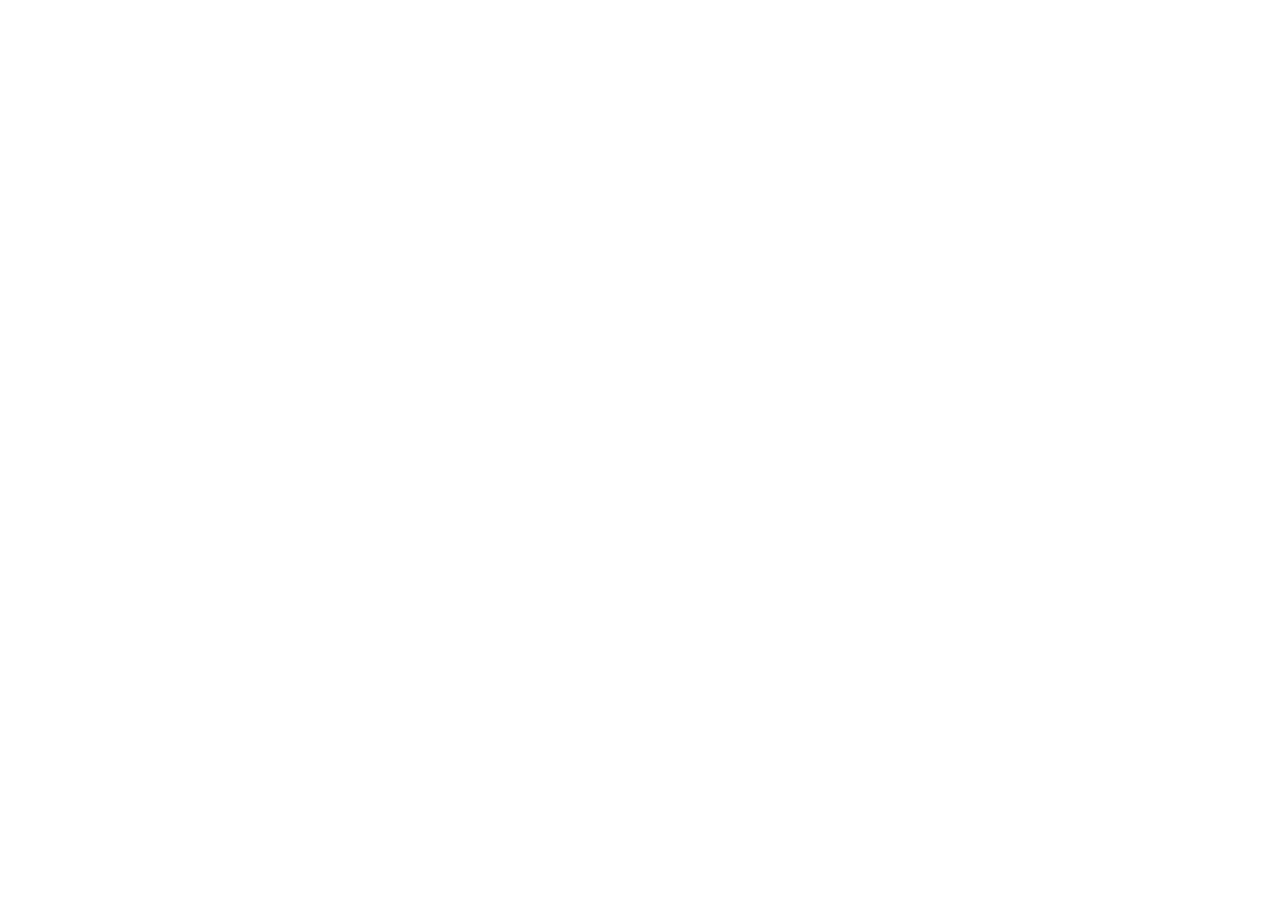
==== quiz.html @ adf57d1d "initial pages" ====
<!DOCTYPE html>
<html lang="en">
  <head>
    <meta charset="UTF-8" />
    <meta name="viewport" content="width=device-width, initial-scale=1.0" />
    <link rel="stylesheet" href="./styles/quiz.css" />
    <title>DOOM Quiz</title>
  </head>
  <body>
    <script type="module" src="./scripts/quiz.js"></script>
  </body>
</html>
---- styles/quiz.css ----
@import url('./reset.css');
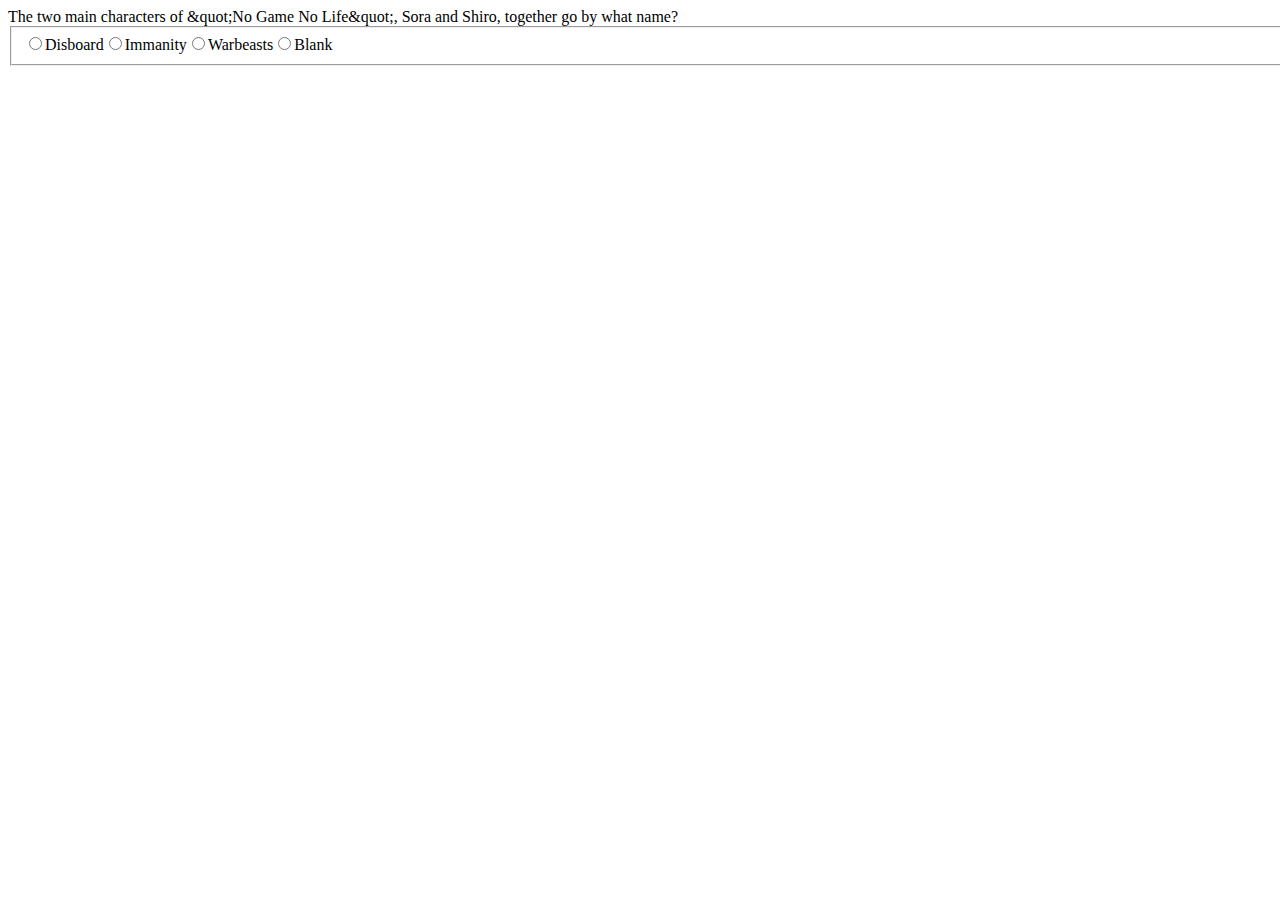
==== commit d1d2ae28: "If all questions are answered ask for name" ====
--- a/quiz.html
+++ b/quiz.html
@@ -7,6 +7,11 @@
     <title>DOOM Quiz</title>
   </head>
   <body>
+    <section class="quiz" id="quiz"></section>
+    <form id="form-name">
+      What is your name?
+      <input type="text" />
+    </form>
     <script type="module" src="./scripts/quiz.js"></script>
   </body>
 </html>
--- a/styles/quiz.css
+++ b/styles/quiz.css
@@ -1 +1,5 @@
-@import url('./reset.css');
+@import url("./reset.css");
+
+#form-name {
+  display: none;
+}
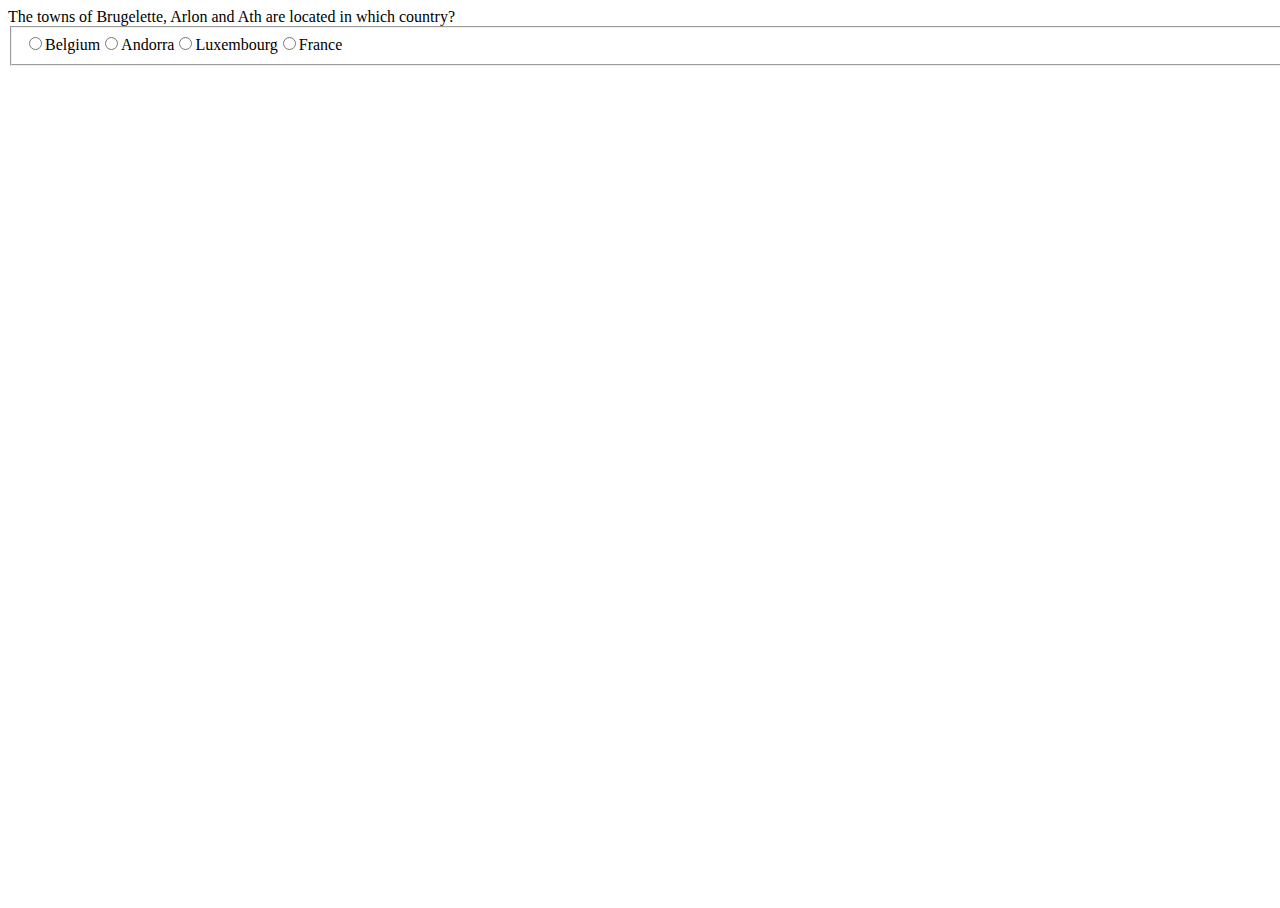
==== commit 3ba396ca: "feat: show single player score after finish quizs" ====
--- a/quiz.html
+++ b/quiz.html
@@ -10,8 +10,11 @@
     <section class="quiz" id="quiz"></section>
     <form id="form-name">
       What is your name?
-      <input type="text" />
+      <input id="Name" type="text" />
+      <div id="score">You got: <span id="score__yours"></span> out of 10</div>
+      <button id="ScoreBtn">Show Top Ten</button>
     </form>
+
     <script type="module" src="./scripts/quiz.js"></script>
   </body>
 </html>
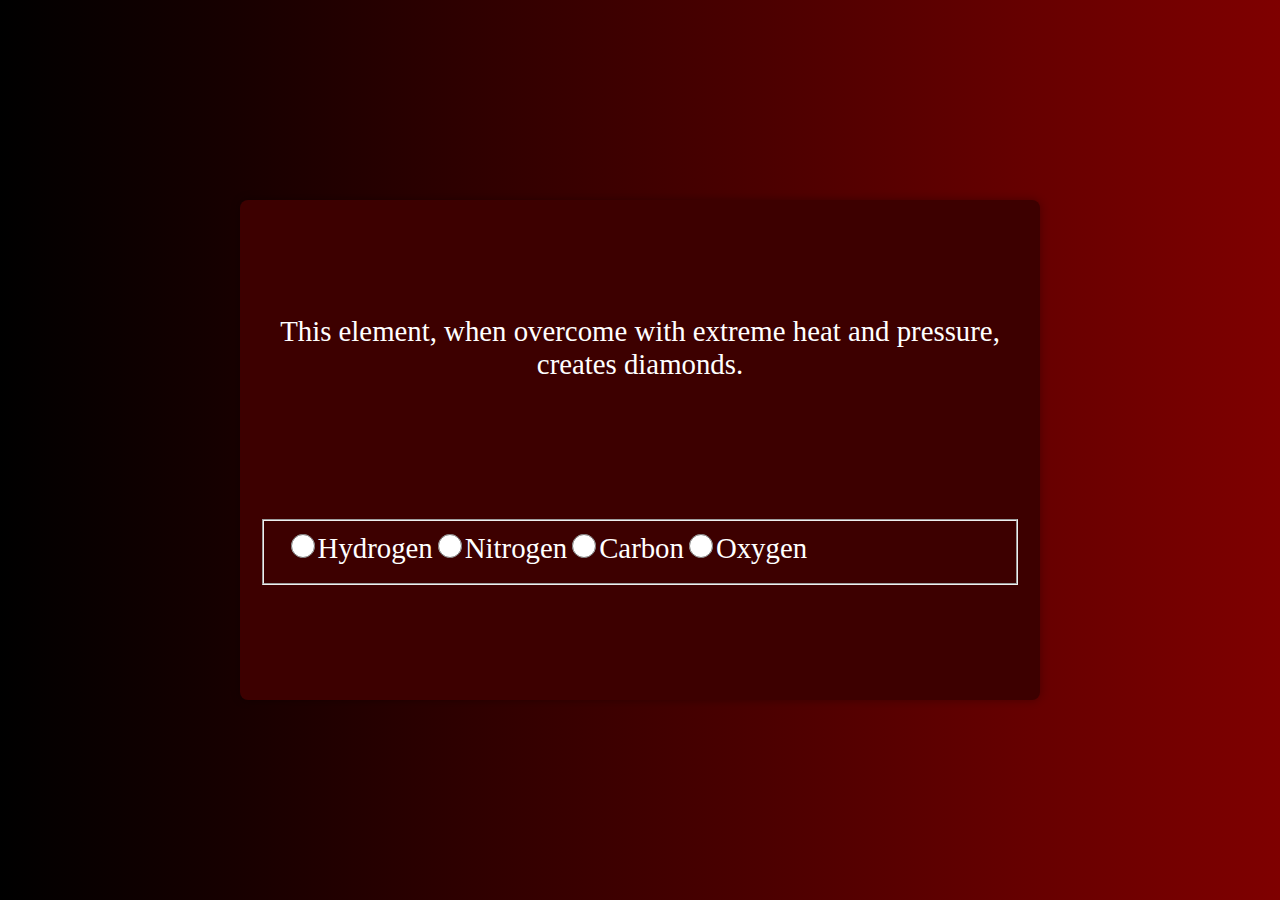
==== commit aa581aef: "Update restriction" ====
--- a/quiz.html
+++ b/quiz.html
@@ -10,9 +10,10 @@
     <section class="quiz" id="quiz"></section>
     <form id="form-name">
       What is your name?
-      <input id="Name" type="text" />
+      <input id="Name" type="text" autocomplete="off" />
       <div id="score">You got: <span id="score__yours"></span> out of 10</div>
-      <button id="ScoreBtn">Show Top Ten</button>
+      <p id="restriction">* Score bellow 3 won't be displayed</p>
+      <button id="ScoreBtn">Result</button>
     </form>
 
     <script type="module" src="./scripts/quiz.js"></script>
--- a/styles/quiz.css
+++ b/styles/quiz.css
@@ -3,3 +3,104 @@
 #form-name {
   display: none;
 }
+
+:root {
+  --primary-bg: linear-gradient(
+    to right,
+    #000000,
+    #7f0000
+  ); /* Darkened gradient background - black to dark red */
+  --secondary-bg: #3d0000; /* Slightly darker secondary background color - dark red */
+  --accent-color: #ff4500; /* Accent color - red-orange */
+  --text-color: #ffffff; /* Text color - white */
+  --input-bg: #6b1a00; /* Input background color - dark red/brown */
+  --input-border: #4c1200; /* Input border color - slightly lighter than input background */
+  --box-shadow: 0 0 10px rgba(0, 0, 0, 0.3); /* Box shadow for an elevated look */
+}
+
+body {
+  font-family: "Arial", sans-serif;
+  margin: 0;
+  padding: 0;
+  background: var(--primary-bg);
+  color: var(--text-color);
+  font-family: fantasy;
+  font-size: 1.8rem;
+}
+
+.quiz {
+  display: flex;
+  flex-direction: column;
+  justify-content: space-evenly;
+}
+
+.quiz,
+#form-name {
+  width: 800px;
+  height: 500px;
+  position: absolute;
+  top: 50%;
+  left: 50%;
+  transform: translate(-50%, -50%);
+  background-color: var(--secondary-bg);
+  padding: 20px;
+  border-radius: 8px;
+  box-shadow: var(--box-shadow);
+}
+#form-name {
+  display: none;
+  flex-direction: column;
+  justify-content: center;
+  align-items: center;
+}
+
+#form-name input {
+  width: 50%;
+  padding: 10px;
+  margin-top: 10px;
+  box-sizing: border-box;
+  border: 1px solid var(--input-border);
+  border-radius: 4px;
+  font-size: 16px;
+  background-color: var(--input-bg);
+  color: var(--text-color);
+}
+
+button {
+  margin-top: 15px;
+  padding: 15px 30px;
+  font-size: 18px;
+  background-color: var(--accent-color);
+  color: var(--text-color);
+  text-decoration: none;
+  border: none;
+  border-radius: 8px;
+  cursor: pointer;
+  transition: background-color 0.3s ease;
+}
+
+button:hover {
+  background-color: #be3301;
+}
+
+input[type="radio"] {
+  width: 1.5rem;
+  height: 1.5rem;
+}
+
+.answers {
+  display: grid;
+  grid-template-columns: 10% 90%;
+  grid-template-rows: 1fr 1fr 1fr 1fr;
+  align-items: baseline;
+  align-content: space-between;
+}
+
+.Quizquestions {
+  text-align: center;
+  min-height: 110px;
+}
+
+#restriction {
+  font-size: small;
+}
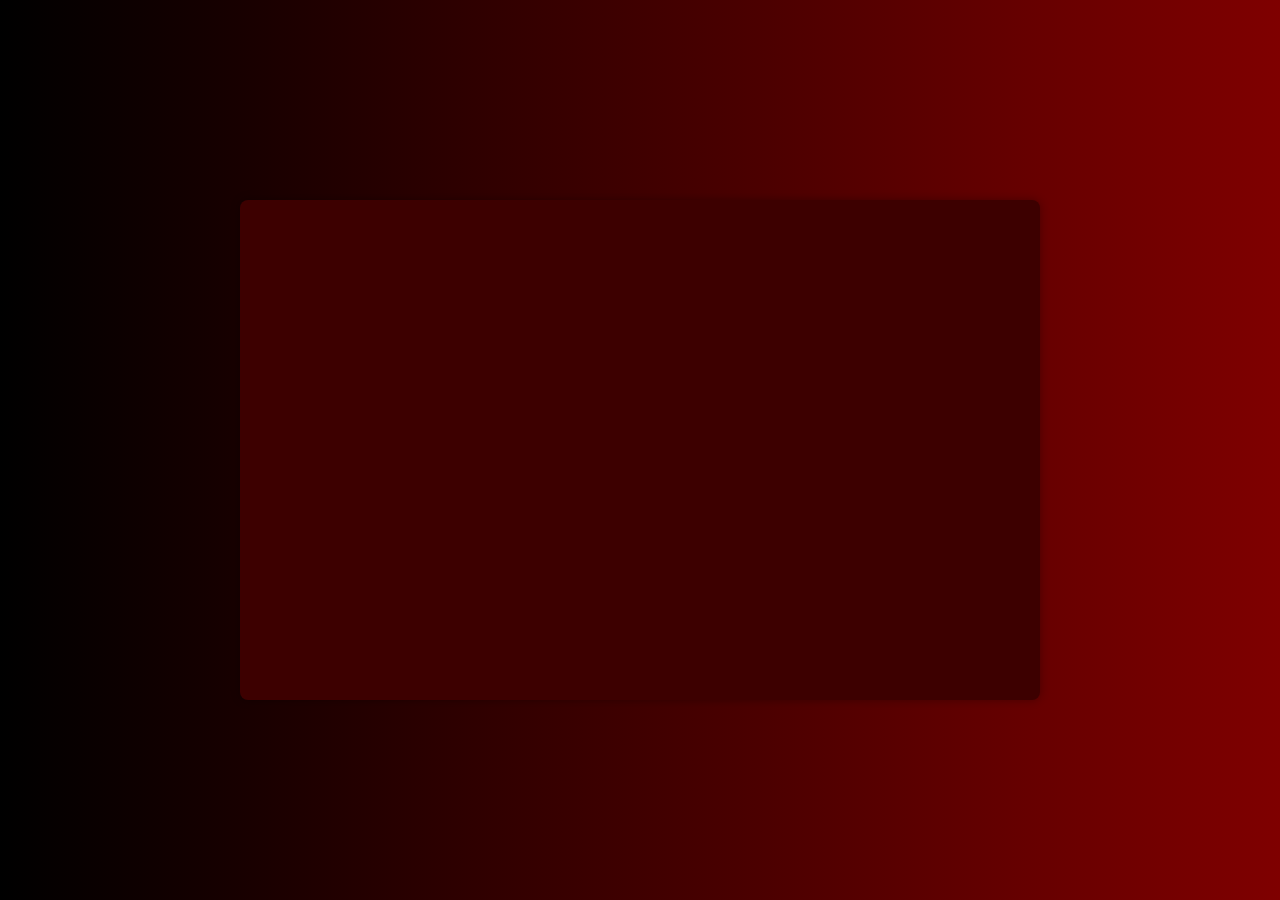
==== commit 220097bf: "chore: comments on code" ====
--- a/quiz.html
+++ b/quiz.html
@@ -7,15 +7,21 @@
     <title>DOOM Quiz</title>
   </head>
   <body>
+    <!-- Section for displaying quiz questions -->
     <section class="quiz" id="quiz"></section>
+    <!-- Form for submitting the player's name and displaying the score -->
     <form id="form-name">
+      <!-- Prompt for the player's name -->
       What is your name?
       <input id="Name" type="text" autocomplete="off" />
+      <!-- Display of the player's score -->
       <div id="score">You got: <span id="score__yours"></span> out of 10</div>
+      <!-- Restriction notice -->
       <p id="restriction">* Score bellow 3 won't be displayed</p>
+      <!-- Button to submit the score -->
       <button id="ScoreBtn">Result</button>
     </form>
-
+    <!-- Link to the JavaScript file for the quiz functionality -->
     <script type="module" src="./scripts/quiz.js"></script>
   </body>
 </html>
--- a/styles/quiz.css
+++ b/styles/quiz.css
@@ -1,23 +1,30 @@
+/* Importing reset.css for base styling */
 @import url("./reset.css");
 
+/* Initially hiding the form for name submission and score display */
 #form-name {
   display: none;
 }
 
+/* Root pseudo-class defining similar CSS variables as in index.css */
 :root {
-  --primary-bg: linear-gradient(
-    to right,
-    #000000,
-    #7f0000
-  ); /* Darkened gradient background - black to dark red */
-  --secondary-bg: #3d0000; /* Slightly darker secondary background color - dark red */
-  --accent-color: #ff4500; /* Accent color - red-orange */
-  --text-color: #ffffff; /* Text color - white */
-  --input-bg: #6b1a00; /* Input background color - dark red/brown */
-  --input-border: #4c1200; /* Input border color - slightly lighter than input background */
-  --box-shadow: 0 0 10px rgba(0, 0, 0, 0.3); /* Box shadow for an elevated look */
+  --primary-bg: linear-gradient(to right, #000000, #7f0000);
+  /* Darkened gradient background - black to dark red */
+  --secondary-bg: #3d0000;
+  /* Slightly darker secondary background color - dark red */
+  --accent-color: #ff4500;
+  /* Accent color - red-orange */
+  --text-color: #ffffff;
+  /* Text color - white */
+  --input-bg: #6b1a00;
+  /* Input background color - dark red/brown */
+  --input-border: #4c1200;
+  /* Input border color - slightly lighter than input background */
+  --box-shadow: 0 0 10px rgba(0, 0, 0, 0.3);
+  /* Box shadow for an elevated look */
 }
 
+/* Styling for the body, applying background and text color */
 body {
   font-family: "Arial", sans-serif;
   margin: 0;
@@ -28,12 +35,14 @@
   font-size: 1.8rem;
 }
 
+/* Flexbox layout for the quiz section */
 .quiz {
   display: flex;
   flex-direction: column;
   justify-content: space-evenly;
 }
 
+/* Styling and positioning for the quiz and form-name elements */
 .quiz,
 #form-name {
   width: 800px;
@@ -47,6 +56,8 @@
   border-radius: 8px;
   box-shadow: var(--box-shadow);
 }
+
+/* Flexbox layout for the form-name */
 #form-name {
   display: none;
   flex-direction: column;
@@ -54,6 +65,7 @@
   align-items: center;
 }
 
+/* Styling for input fields in the form-name */
 #form-name input {
   width: 50%;
   padding: 10px;
@@ -66,6 +78,7 @@
   color: var(--text-color);
 }
 
+/* Styling for buttons in the quiz */
 button {
   margin-top: 15px;
   padding: 15px 30px;
@@ -79,15 +92,18 @@
   transition: background-color 0.3s ease;
 }
 
+/* Hover effect for buttons */
 button:hover {
   background-color: #be3301;
 }
 
+/* Styling for radio inputs */
 input[type="radio"] {
   width: 1.5rem;
   height: 1.5rem;
 }
 
+/* Grid layout for displaying answers */
 .answers {
   display: grid;
   grid-template-columns: 10% 90%;
@@ -96,11 +112,42 @@
   align-content: space-between;
 }
 
+/* Styling for labels corresponding to correct answers */
+.answer__label_right {
+  color: green;
+}
+
+/* Styling for labels corresponding to incorrect answers */
+.answer__label_wrong {
+  color: red;
+}
+
+/* Styling for the question container */
 .Quizquestions {
   text-align: center;
   min-height: 110px;
 }
 
+
+/* Font size for the restriction notice */
 #restriction {
   font-size: small;
 }
+
+/* Responsive styles for smaller screen sizes */
+@media (max-width: 430px) {
+
+  .quiz,
+  #form-name {
+    width: 90%;
+    height: 80%;
+  }
+
+  body {
+    font-family: sans-serif;
+  }
+
+  button {
+    font-family: sans-serif;
+  }
+}
